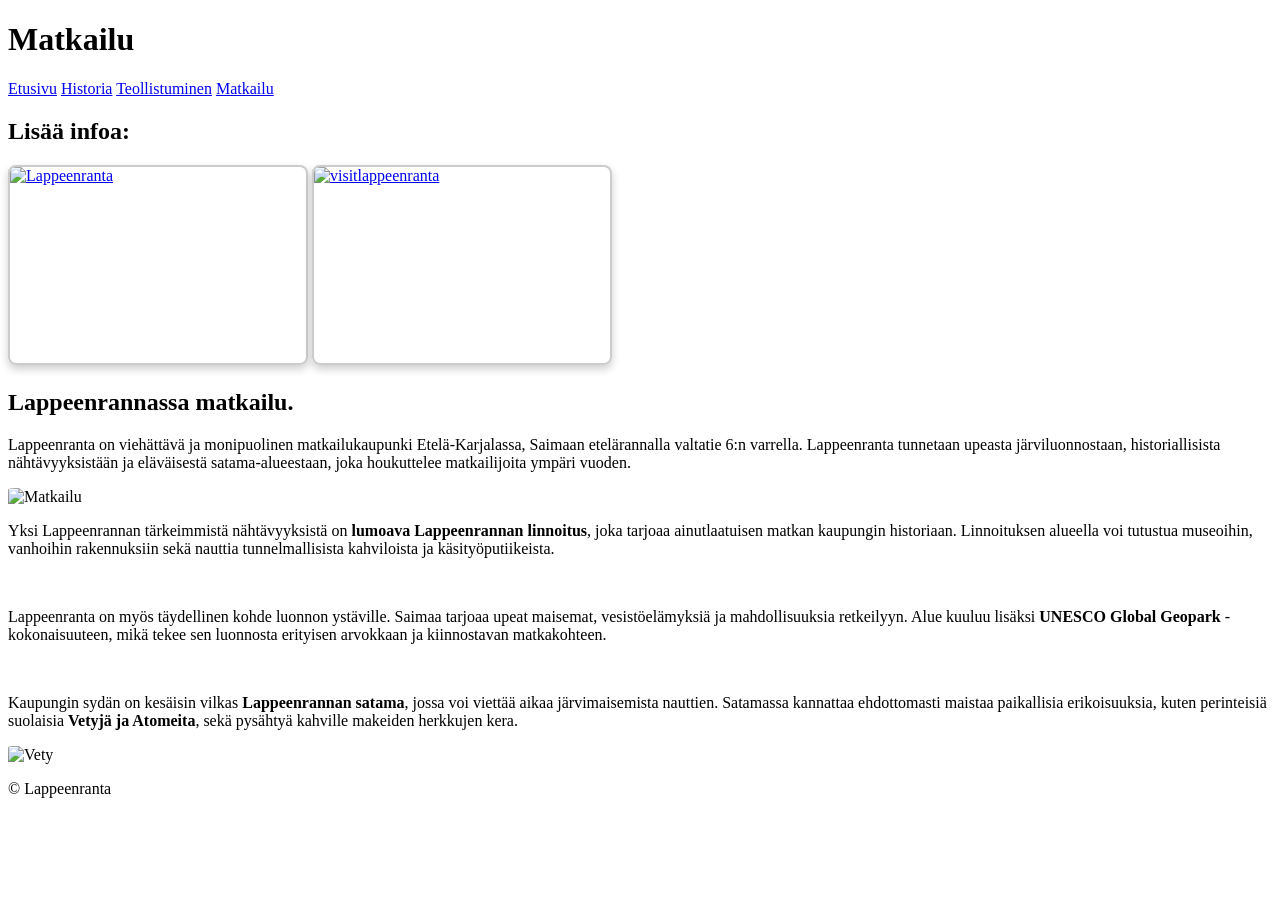
==== matkailu.html @ 087f6cf5 "Add files via upload" ====
<!DOCTYPE html>
<html lang="fi">
<head>
	<meta charset="UTF-8">
	<meta name="viewport" content="width=device-width, initial-scale=1">
	<title>Lappeenranta</title>
	<link rel="stylesheet" href="style/style.css">
<style>
* {
  box-sizing: border-box;
}

/* Container for the image box */
.image-box {
        display: inline-block;
        border: 2px solid #ccc;       /* Border around the box */
        border-radius: 8px;           /* Rounded corners */
        overflow: hidden;             /* Hide overflow for rounded corners */
        width: 300px;                 /* Fixed width */
        height: 200px;                /* Fixed height */
        box-shadow: 0 4px 8px rgba(0,0,0,0.2); /* Drop shadow */
        transition: transform 0.2s;   /* Smooth hover effect */
}

/* Make the image fill the box */
.image-box img {
        width: 100%;
        height: 100%;
        display: block;
}

/* Hover effect */
.image-box:hover {
        transform: scale(1.05);
        border-color: #007BFF;
}

</style>
</head>
<body>

<!-- Header -->
<header>
  <h1>Matkailu</h1>
</header>

<!-- Navigation Bar -->
<div class="navbar">
  <a href="index.html">Etusivu</a>
  <a href="historia.html">Historia</a>
  <a href="teollistuminen.html">Teollistuminen</a>
  <a href="matkailu.html">Matkailu</a>
</div>

<!-- Content Container -->
<div class="container">
  <div class="side">
    <h2>Lisää infoa:</h2>

<a href="https://lappeenranta.fi/fi/palvelut/matkailuneuvonta" target="_blank" class="image-box">
    <img src="img/lpr_logo.jpg" alt="Lappeenranta">
</a>
<a href="https://visitlappeenranta.fi/fi" target="_blank" class="image-box">
	<img src="img/visitlappeenranta.jpg" alt="visitlappeenranta">
</a>

  </div>
  <div class="main">
    <h2>Lappeenrannassa matkailu.</h2>
	<p>Lappeenranta on viehättävä ja monipuolinen matkailukaupunki Etelä-Karjalassa, Saimaan etelärannalla valtatie 6:n varrella. Lappeenranta tunnetaan upeasta järviluonnostaan, historiallisista nähtävyyksistään ja eläväisestä satama-alueestaan, joka houkuttelee matkailijoita ympäri vuoden.</p>
	<img src="img/lpr_matkailu.jpg" style="width: 100%; border-radius: 10%" alt="Matkailu">
    <br>
    <p>Yksi Lappeenrannan tärkeimmistä nähtävyyksistä on <strong>lumoava Lappeenrannan linnoitus</strong>, joka tarjoaa ainutlaatuisen matkan kaupungin historiaan. Linnoituksen alueella voi tutustua museoihin, vanhoihin rakennuksiin sekä nauttia tunnelmallisista kahviloista ja käsityöputiikeista.</p>
	<br>
	<p>Lappeenranta on myös täydellinen kohde luonnon ystäville. Saimaa tarjoaa upeat maisemat, vesistöelämyksiä ja mahdollisuuksia retkeilyyn. Alue kuuluu lisäksi <strong>UNESCO Global Geopark</strong> -kokonaisuuteen, mikä tekee sen luonnosta erityisen arvokkaan ja kiinnostavan matkakohteen.</p>
	<br>
	<p>Kaupungin sydän on kesäisin vilkas <strong>Lappeenrannan satama</strong>, jossa voi viettää aikaa järvimaisemista nauttien. Satamassa kannattaa ehdottomasti maistaa paikallisia erikoisuuksia, kuten perinteisiä suolaisia <strong>Vetyjä ja Atomeita</strong>, sekä pysähtyä kahville makeiden herkkujen kera.</p>
	<img src="img/Vety.jpg" style="width: 100%; border-radius: 10%" alt="Vety">
  </div>
</div>

<!-- Footer -->
<footer>
  <p>&copy; Lappeenranta</p>
</footer>

</body>
</html>
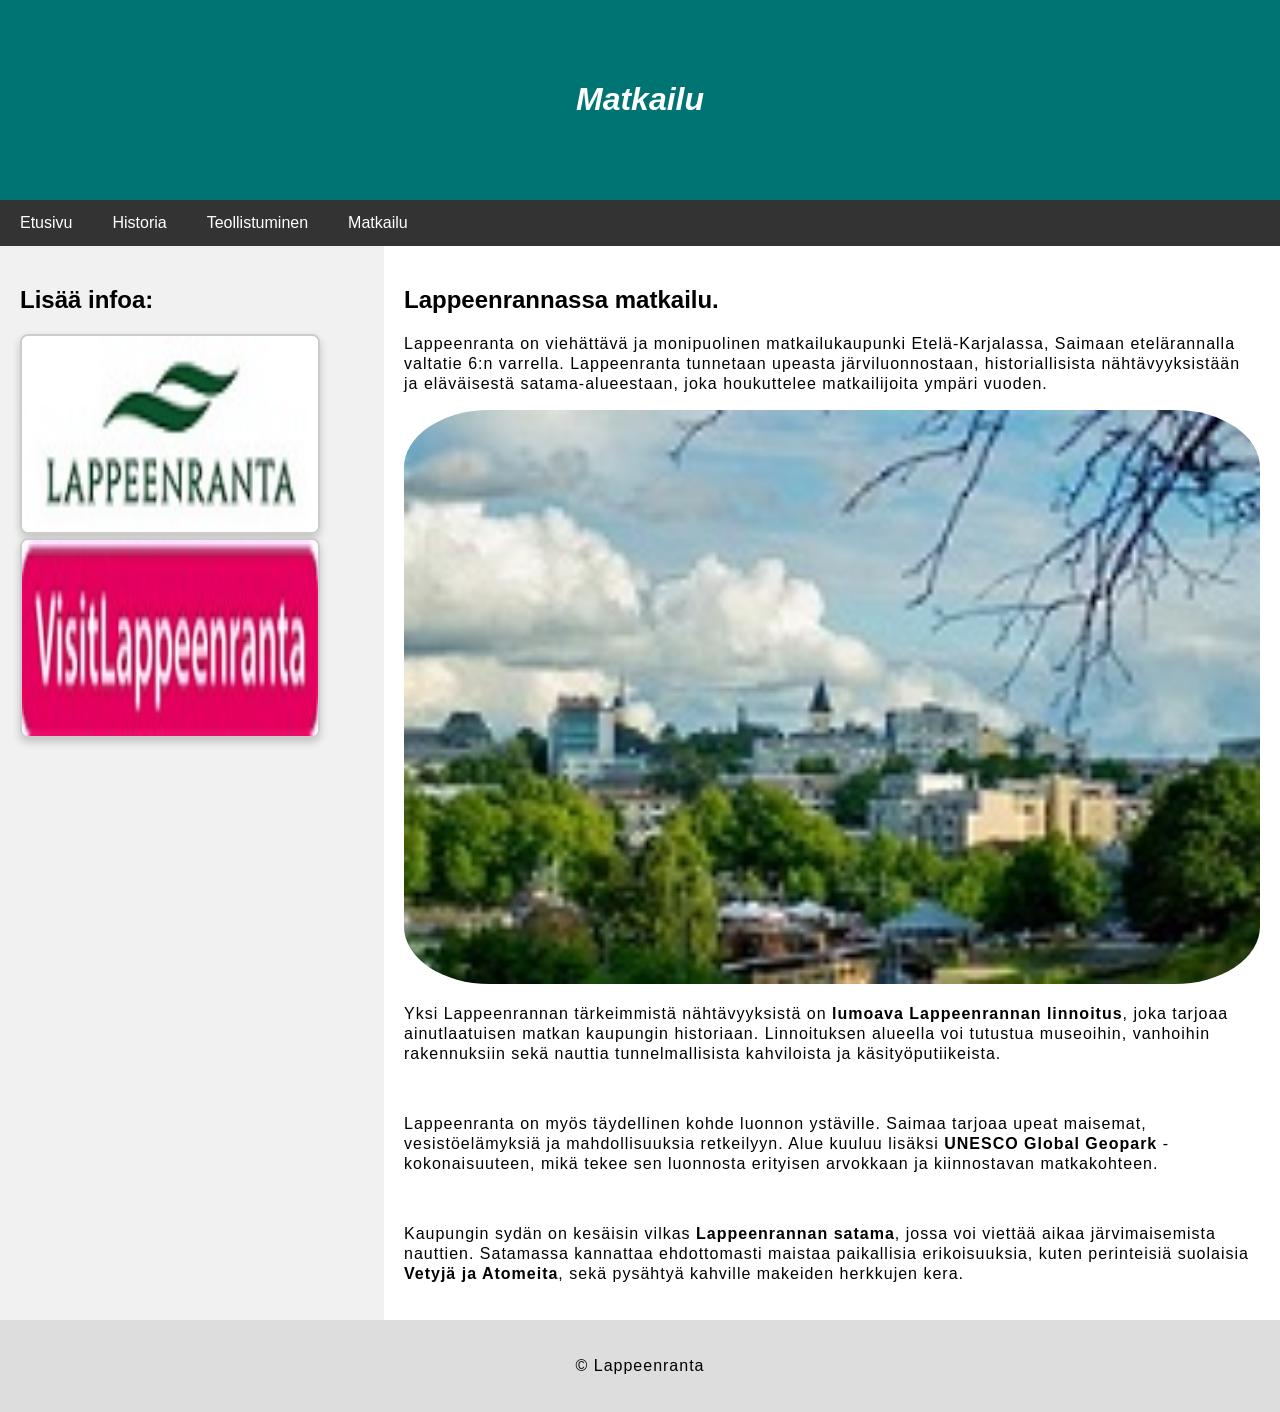
==== commit b1a7c9f0: "Update matkailu.html" ====
--- a/matkailu.html
+++ b/matkailu.html
@@ -75,7 +75,7 @@
 	<p>Lappeenranta on myös täydellinen kohde luonnon ystäville. Saimaa tarjoaa upeat maisemat, vesistöelämyksiä ja mahdollisuuksia retkeilyyn. Alue kuuluu lisäksi <strong>UNESCO Global Geopark</strong> -kokonaisuuteen, mikä tekee sen luonnosta erityisen arvokkaan ja kiinnostavan matkakohteen.</p>
 	<br>
 	<p>Kaupungin sydän on kesäisin vilkas <strong>Lappeenrannan satama</strong>, jossa voi viettää aikaa järvimaisemista nauttien. Satamassa kannattaa ehdottomasti maistaa paikallisia erikoisuuksia, kuten perinteisiä suolaisia <strong>Vetyjä ja Atomeita</strong>, sekä pysähtyä kahville makeiden herkkujen kera.</p>
-	<img src="img/Vety.jpg" style="width: 100%; border-radius: 10%" alt="Vety">
+	
   </div>
 </div>
 
--- a/style/style.css
+++ b/style/style.css
@@ -0,0 +1,74 @@
+/*Määrittelee käytettävän fonttiperheen */
+body {
+	font-family: Arial, sans-seriff;
+	margin: 0;
+}
+
+/*Header*/
+header {
+	padding: 60px;
+	text-align: center;
+	background-color: #007373;
+	color: 	white;
+	font-style:	oblique;
+}
+
+/*Tekee välin eri rivillä oleville lauseille */
+p {
+	letter-spacing: 1px;
+	line-height: 20px;
+}
+
+/* Top navigation bar */
+.navbar {
+	display: flex;
+	background-color: #333;
+}
+
+/* Navigation bar links */
+.navbar a {
+	color: white;
+	padding: 14px 20px;
+	text-decoration: none;
+	text-align: center;
+}
+  
+/* Change color on hover */
+.navbar a:hover {
+	background-color: #ddd;
+	color: black;
+}
+
+/* Column container */
+.container {
+	display: flex;
+	flex-wrap: wrap;
+}
+
+/* Sidebar/left column */
+.side {
+	flex: 30%;
+	background-color: #f1f1f1;
+	padding: 20px;
+}
+
+/* Main column */
+.main {
+	flex: 70%;
+	background-color: white;
+	padding: 20px;
+}
+
+/* Footer */
+footer {
+	padding: 20px;
+	text-align: center;
+	background-color: #ddd;
+}
+
+/* Responsive layout - when the screen is less than 700px wide, make the two columns stack on top of each other instead of next to each other */
+@media screen and (max-width: 700px) {
+  .container, .navbar {
+	flex-direction: column;
+}
+}
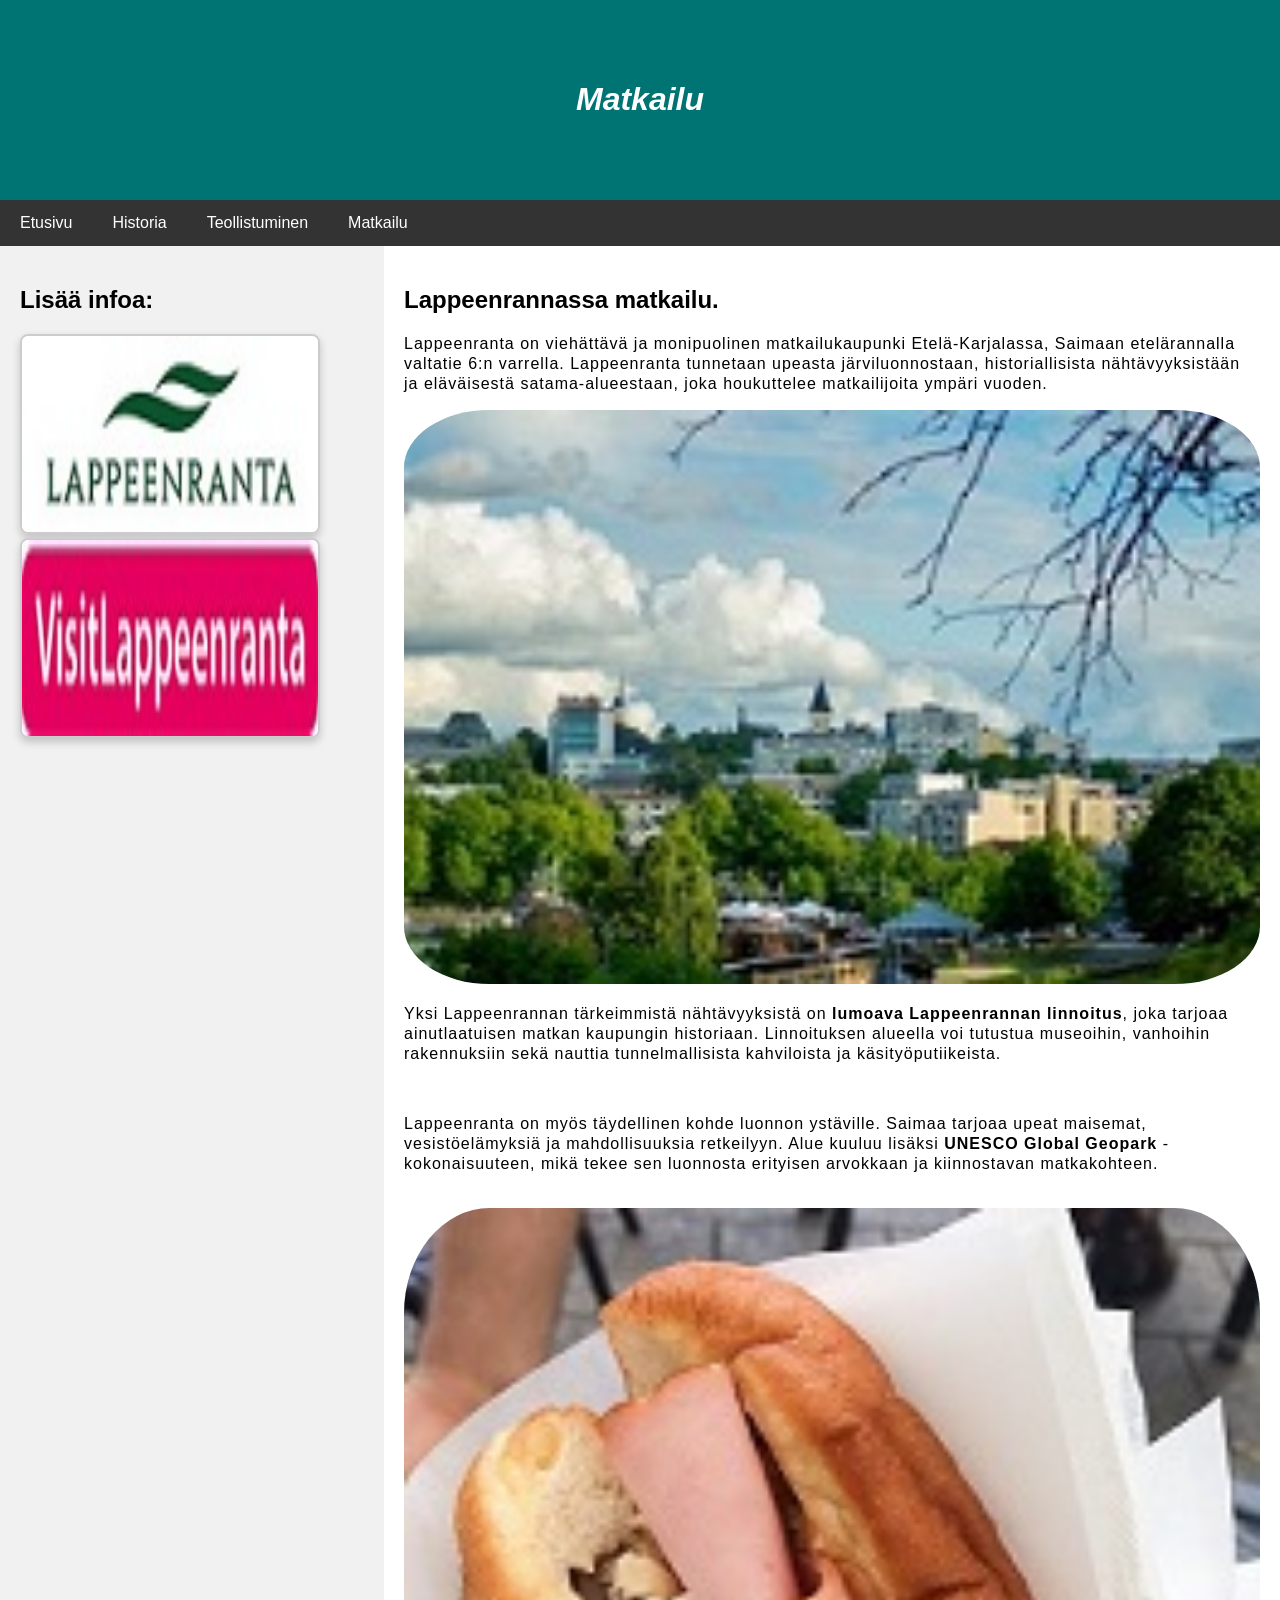
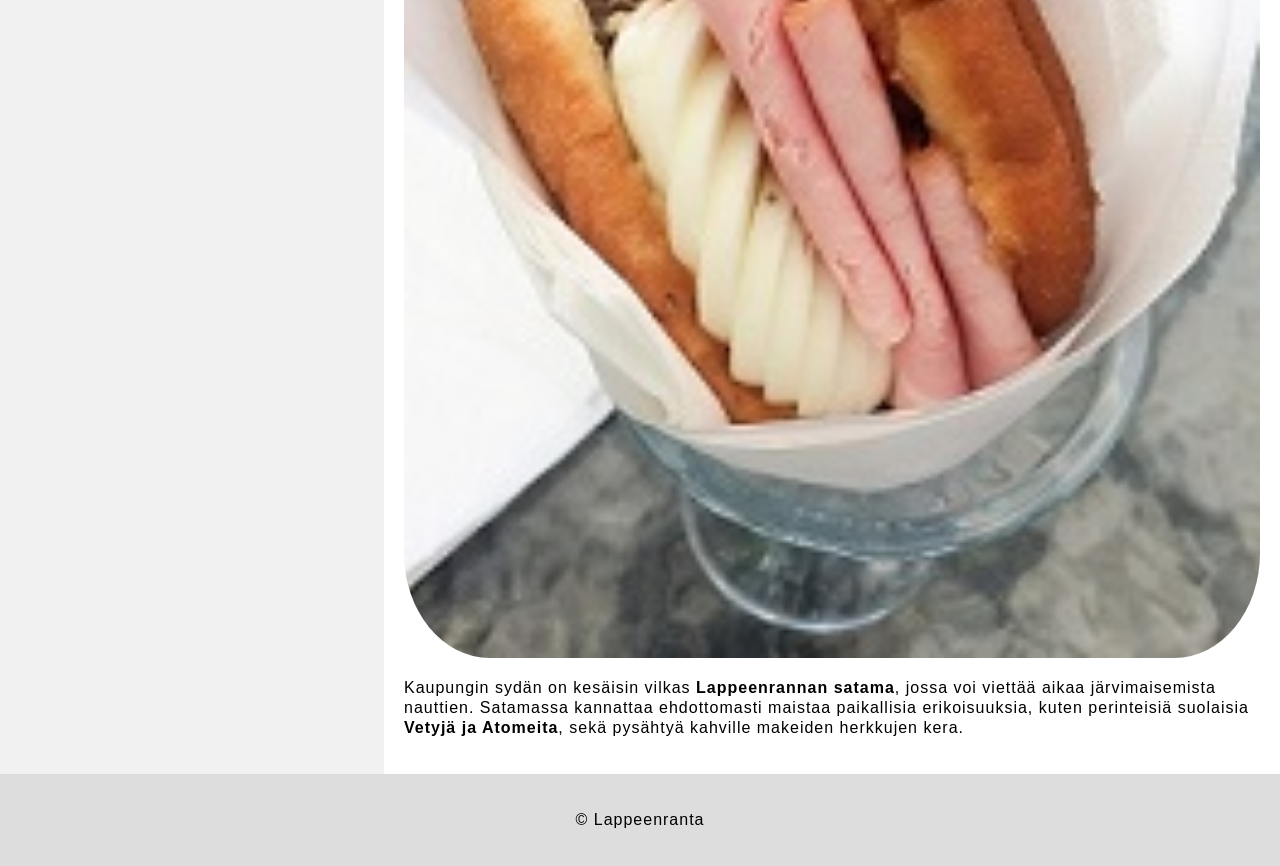
==== commit af1dc4a1: "Add files via upload" ====
--- a/matkailu.html
+++ b/matkailu.html
@@ -64,7 +64,7 @@
 	<img src="img/visitlappeenranta.jpg" alt="visitlappeenranta">
 </a>
 
-  </div>
+</div>
   <div class="main">
     <h2>Lappeenrannassa matkailu.</h2>
 	<p>Lappeenranta on viehättävä ja monipuolinen matkailukaupunki Etelä-Karjalassa, Saimaan etelärannalla valtatie 6:n varrella. Lappeenranta tunnetaan upeasta järviluonnostaan, historiallisista nähtävyyksistään ja eläväisestä satama-alueestaan, joka houkuttelee matkailijoita ympäri vuoden.</p>
@@ -74,8 +74,8 @@
 	<br>
 	<p>Lappeenranta on myös täydellinen kohde luonnon ystäville. Saimaa tarjoaa upeat maisemat, vesistöelämyksiä ja mahdollisuuksia retkeilyyn. Alue kuuluu lisäksi <strong>UNESCO Global Geopark</strong> -kokonaisuuteen, mikä tekee sen luonnosta erityisen arvokkaan ja kiinnostavan matkakohteen.</p>
 	<br>
+	<img src="img/Vety.jpg" style="width: 100%; border-radius: 10%" alt="Vety">
 	<p>Kaupungin sydän on kesäisin vilkas <strong>Lappeenrannan satama</strong>, jossa voi viettää aikaa järvimaisemista nauttien. Satamassa kannattaa ehdottomasti maistaa paikallisia erikoisuuksia, kuten perinteisiä suolaisia <strong>Vetyjä ja Atomeita</strong>, sekä pysähtyä kahville makeiden herkkujen kera.</p>
-	
   </div>
 </div>
 
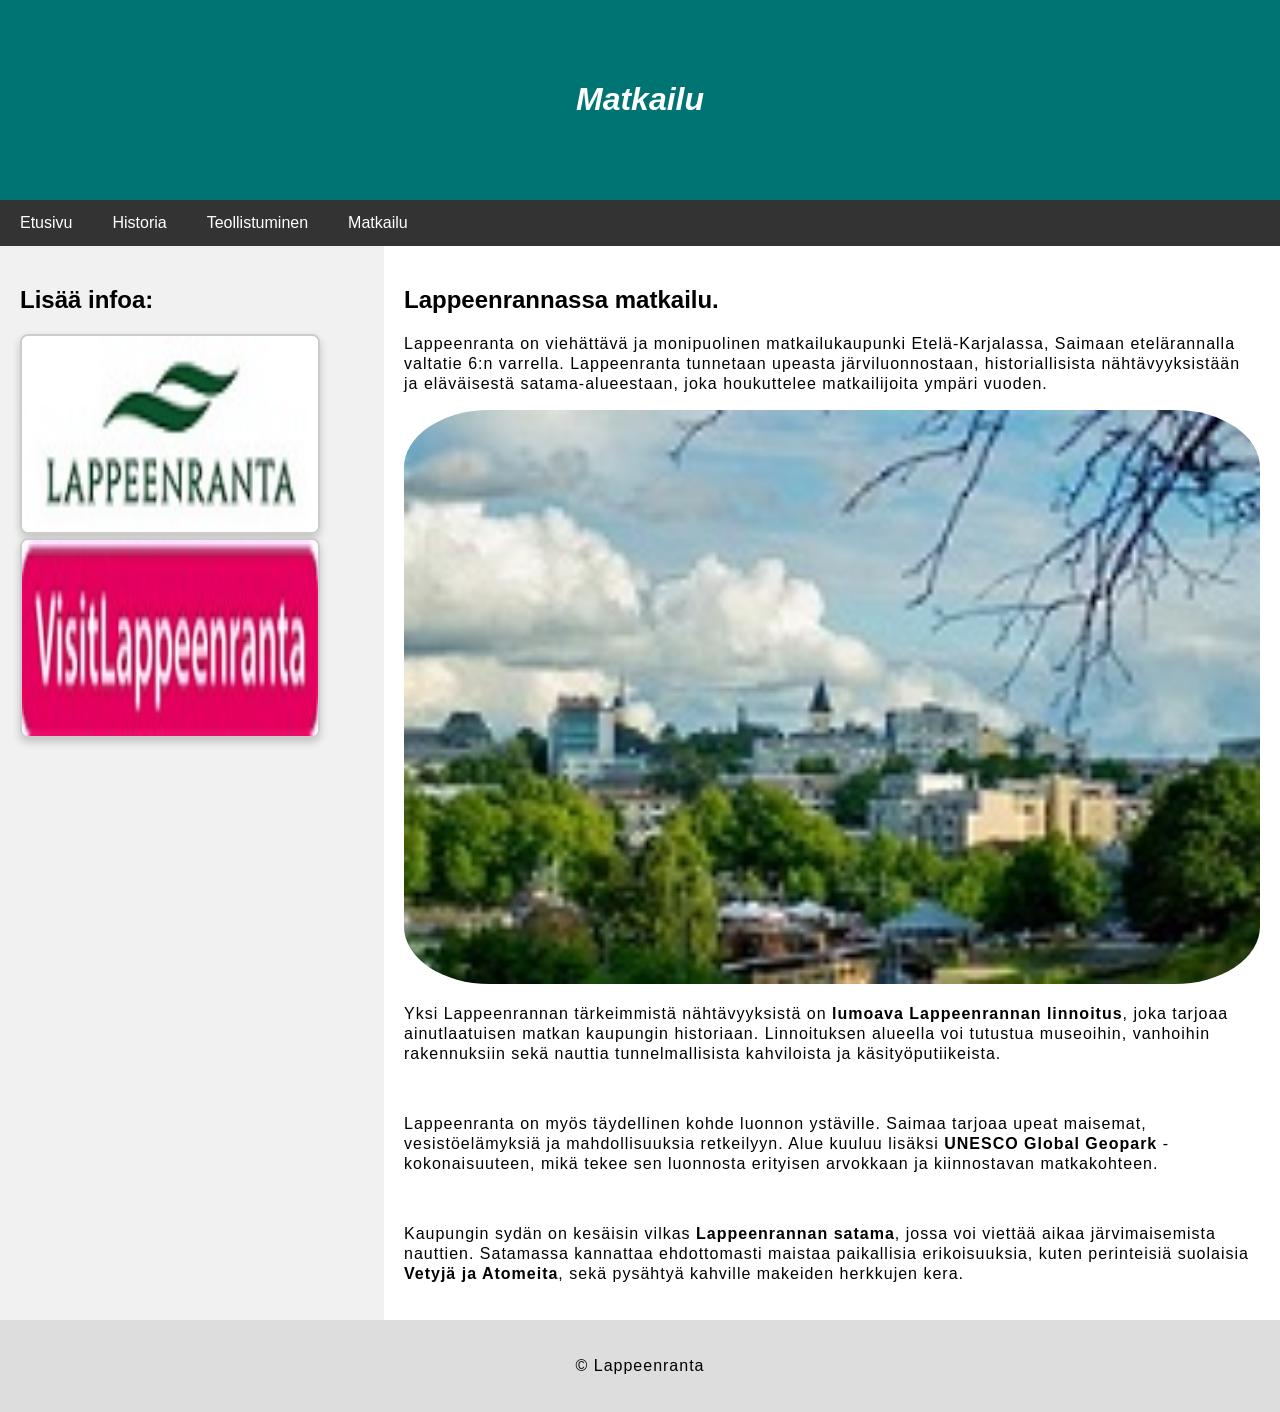
==== commit f1b46a20: "Update matkailu.html" ====
--- a/matkailu.html
+++ b/matkailu.html
@@ -74,7 +74,6 @@
 	<br>
 	<p>Lappeenranta on myös täydellinen kohde luonnon ystäville. Saimaa tarjoaa upeat maisemat, vesistöelämyksiä ja mahdollisuuksia retkeilyyn. Alue kuuluu lisäksi <strong>UNESCO Global Geopark</strong> -kokonaisuuteen, mikä tekee sen luonnosta erityisen arvokkaan ja kiinnostavan matkakohteen.</p>
 	<br>
-	<img src="img/Vety.jpg" style="width: 100%; border-radius: 10%" alt="Vety">
 	<p>Kaupungin sydän on kesäisin vilkas <strong>Lappeenrannan satama</strong>, jossa voi viettää aikaa järvimaisemista nauttien. Satamassa kannattaa ehdottomasti maistaa paikallisia erikoisuuksia, kuten perinteisiä suolaisia <strong>Vetyjä ja Atomeita</strong>, sekä pysähtyä kahville makeiden herkkujen kera.</p>
   </div>
 </div>
